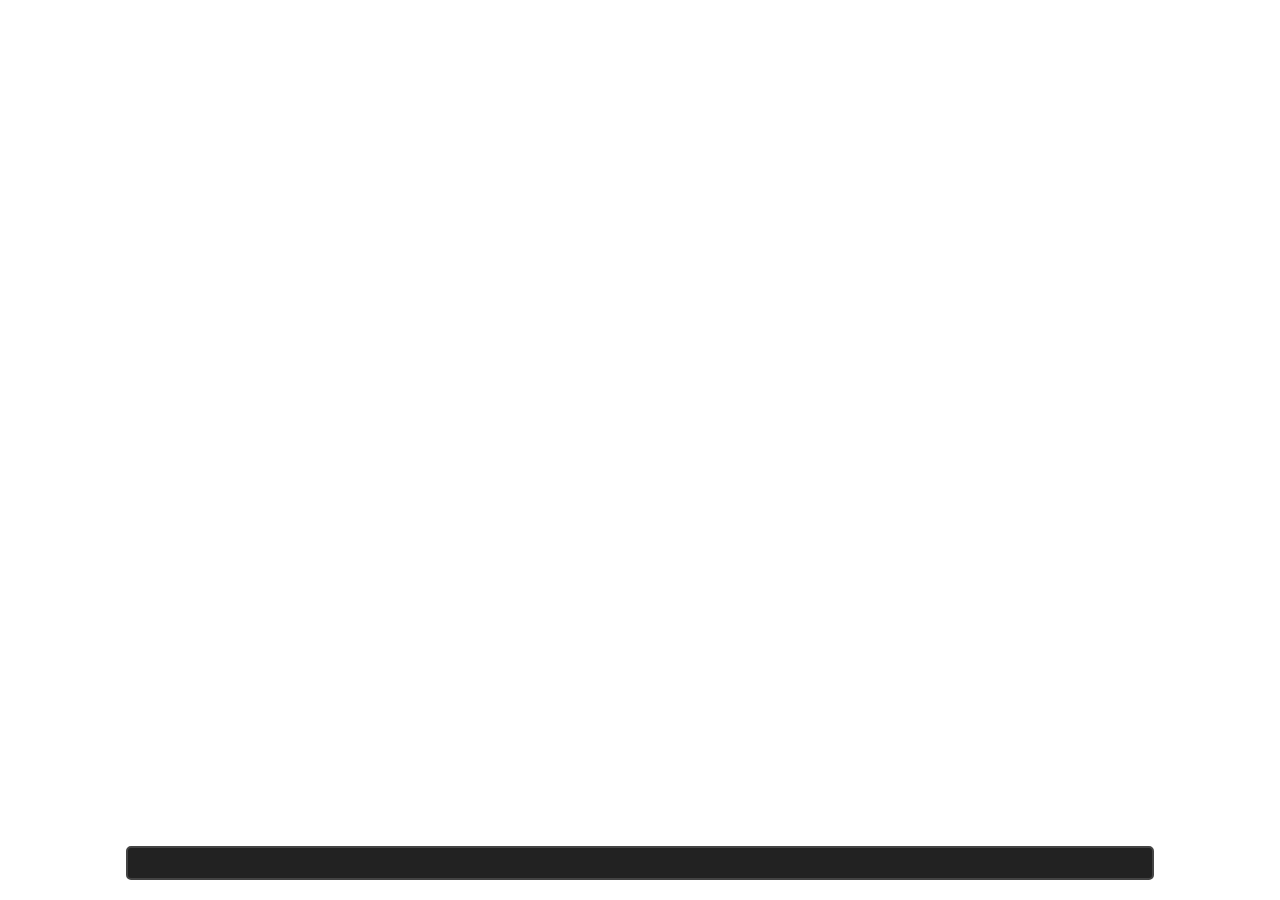
==== loading screen test/loading_screen.html @ 8a5b4e6f "Add files via upload" ====
<!DOCTYPE html>
<html>
<head>
	<meta charset="UTF-8">
	<title>Chargement</title>
	<style>
		body {
			background: url('loading.png') no-repeat center center fixed;
			background-size: cover;
			margin: 0;
			padding: 0;
			overflow: hidden;
			color: white;
			font-family: sans-serif;
			font-size: 20px;
		}
		
		#loading-bar {
			position: absolute;
			bottom: 20px;
			left: 50%;
			transform: translateX(-50%);
			width: 80%;
			height: 30px;
			background-color: #222222;
			border: 2px solid #444444;
			border-radius: 5px;
		}
		
		#loading-progress {
			position: absolute;
			bottom: 22px;
			left: 50%;
			transform: translateX(-50%);
			width: 0;
			height: 26px;
			background-color: white;
			border-radius: 5px;
		}
		
		#loading-text {
			position: absolute;
			top: 50%;
			left: 50%;
			transform: translate(-50%, -50%);
			text-align: center;
		}
	</style>
	<script>
		window.addEventListener('load', function() {
			var progressBar = document.getElementById('loading-progress');
			var textElement = document.getElementById('loading-text');
			var progress = 0;
			var progressInterval = setInterval(function() {
				progress += Math.random() * 10;
				if (progress > 100) {
					progress = 100;
				}
				progressBar.style.width = progress + '%';
				textElement.innerHTML = 'Chargement... ' + Math.round(progress) + '%';
				if (progress >= 100) {
					clearInterval(progressInterval);
				}
			}, 1000);
		});
	</script>
</head>
<body>
	<div id="loading-bar">
		<div id="loading-progress"></div>
	</div>
	<div id="loading-text">Chargement...</div>
	<audio src="soundtrack.mp3" autoplay loop></audio>
</body>
</html>
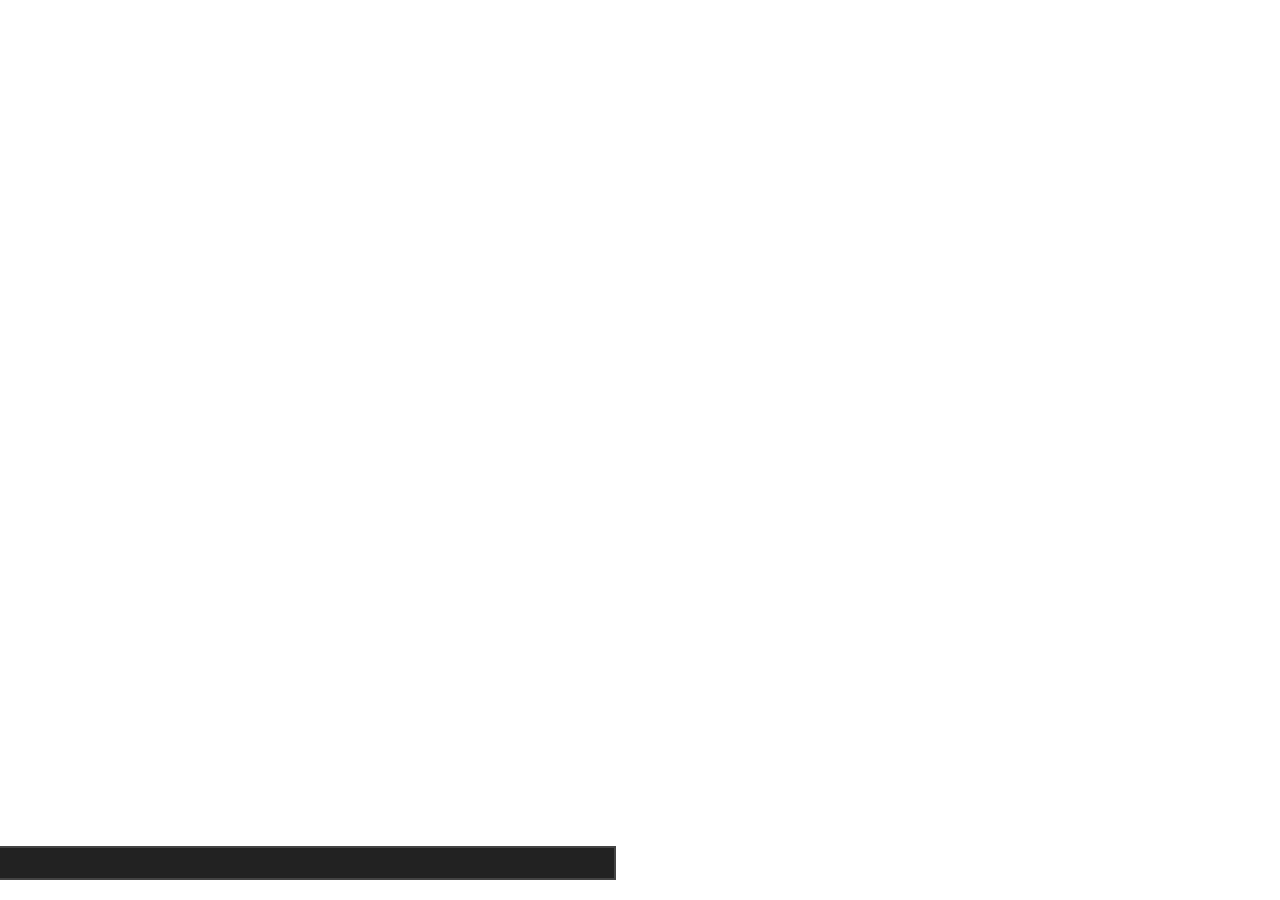
==== commit 148a392a: "Update loading_screen.html" ====
--- a/loading screen test/loading_screen.html
+++ b/loading screen test/loading_screen.html
@@ -24,7 +24,9 @@
 			height: 30px;
 			background-color: #222222;
 			border: 2px solid #444444;
-			border-radius: 5px;
+			border-radius: 0;
+			margin-left: -42%;
+			margin-right: -42%;
 		}
 		
 		#loading-progress {
@@ -35,7 +37,7 @@
 			width: 0;
 			height: 26px;
 			background-color: white;
-			border-radius: 5px;
+			border-radius: 0;
 		}
 		
 		#loading-text {
@@ -44,6 +46,7 @@
 			left: 50%;
 			transform: translate(-50%, -50%);
 			text-align: center;
+			margin-bottom: 40px;
 		}
 	</style>
 	<script>
@@ -70,6 +73,6 @@
 		<div id="loading-progress"></div>
 	</div>
 	<div id="loading-text">Chargement...</div>
-	<audio src="soundtrack.mp3" autoplay loop></audio>
+	<audio src="music.mp3" autoplay loop></audio>
 </body>
-</html>+</html>
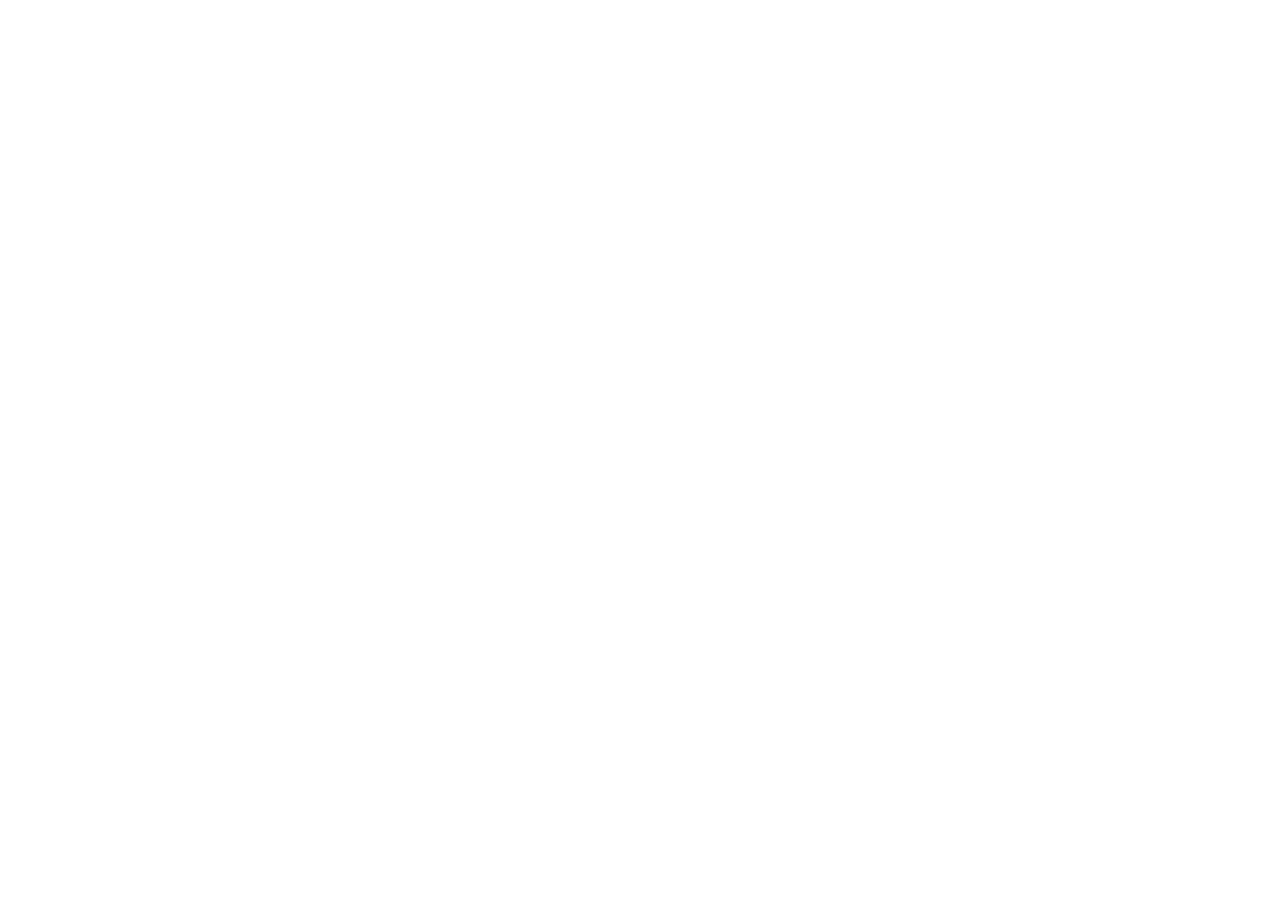
==== commit 423679a9: "Update loading_screen.html" ====
--- a/loading screen test/loading_screen.html
+++ b/loading screen test/loading_screen.html
@@ -1,78 +1,78 @@
 <!DOCTYPE html>
 <html>
 <head>
-	<meta charset="UTF-8">
-	<title>Chargement</title>
-	<style>
+	<title>Chargement ...</title>
+	<style type="text/css">
 		body {
-			background: url('loading.png') no-repeat center center fixed;
-			background-size: cover;
 			margin: 0;
 			padding: 0;
-			overflow: hidden;
+			background-image: url(loading.png);
+			background-size: cover;
+			background-position: center;
+			font-family: Trebuchet MS, sans-serif;
+			font-size: 30px;
 			color: white;
-			font-family: sans-serif;
-			font-size: 20px;
 		}
 		
 		#loading-bar {
 			position: absolute;
-			bottom: 20px;
-			left: 50%;
-			transform: translateX(-50%);
+			bottom: 5%;
+			left: 10%;
 			width: 80%;
-			height: 30px;
-			background-color: #222222;
-			border: 2px solid #444444;
-			border-radius: 0;
-			margin-left: -42%;
-			margin-right: -42%;
+			height: 20px;
+			background-color: #333333;
+			border: 2px solid #1c1c1c;
+			border-radius: 5px;
+			overflow: hidden;
 		}
 		
 		#loading-progress {
-			position: absolute;
-			bottom: 22px;
-			left: 50%;
-			transform: translateX(-50%);
-			width: 0;
-			height: 26px;
+			height: 100%;
 			background-color: white;
-			border-radius: 0;
+			animation-name: loading;
+			animation-duration: 3s;
+			animation-iteration-count: infinite;
+			animation-timing-function: linear;
 		}
 		
-		#loading-text {
-			position: absolute;
-			top: 50%;
-			left: 50%;
-			transform: translate(-50%, -50%);
-			text-align: center;
-			margin-bottom: 40px;
+		@keyframes loading {
+			0% { width: 0%; }
+			100% { width: 100%; }
 		}
 	</style>
-	<script>
-		window.addEventListener('load', function() {
-			var progressBar = document.getElementById('loading-progress');
-			var textElement = document.getElementById('loading-text');
-			var progress = 0;
-			var progressInterval = setInterval(function() {
-				progress += Math.random() * 10;
-				if (progress > 100) {
-					progress = 100;
-				}
-				progressBar.style.width = progress + '%';
-				textElement.innerHTML = 'Chargement... ' + Math.round(progress) + '%';
-				if (progress >= 100) {
-					clearInterval(progressInterval);
-				}
-			}, 1000);
-		});
-	</script>
 </head>
 <body>
 	<div id="loading-bar">
 		<div id="loading-progress"></div>
 	</div>
-	<div id="loading-text">Chargement...</div>
-	<audio src="music.mp3" autoplay loop></audio>
+	<script>
+		window.onload = function() {
+			var loadingProgress = document.getElementById("loading-progress");
+			var loadingBar = document.getElementById("loading-bar");
+			var loadingText = document.getElementsByTagName("body")[0];
+			
+			function updateLoadingScreen(percent) {
+				loadingProgress.style.width = percent + "%";
+				
+				if (percent == 100) {
+					loadingText.innerHTML = "Arrivée sur le front.";
+				} else {
+					loadingText.innerHTML = "Déploiement ...";
+				}
+			}
+			
+			var progress = 0;
+			var interval = setInterval(function() {
+				progress += Math.floor(Math.random() * 10) + 1;
+				
+				if (progress > 100) {
+					progress = 100;
+					clearInterval(interval);
+				}
+				
+				updateLoadingScreen(progress);
+			}, 500);
+		};
+	</script>
 </body>
 </html>
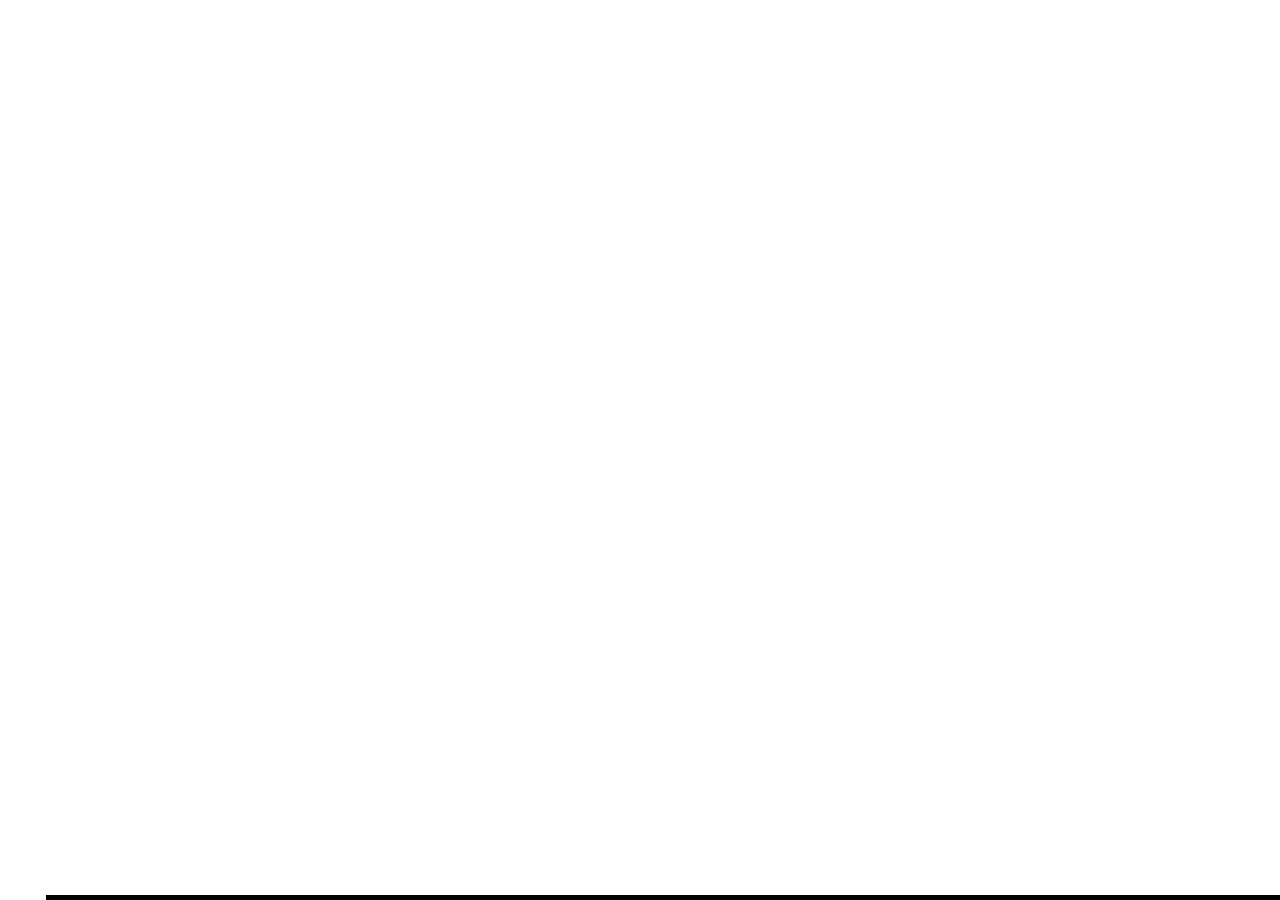
==== commit 39aa3d8c: "Update loading_screen.html" ====
--- a/loading screen test/loading_screen.html
+++ b/loading screen test/loading_screen.html
@@ -1,78 +1,60 @@
 <!DOCTYPE html>
 <html>
 <head>
-	<title>Chargement ...</title>
-	<style type="text/css">
+	<meta charset="UTF-8">
+	<title>Écran de chargement</title>
+	<style>
 		body {
-			margin: 0;
-			padding: 0;
-			background-image: url(loading.png);
+			background-image: url("loading.png");
 			background-size: cover;
 			background-position: center;
-			font-family: Trebuchet MS, sans-serif;
-			font-size: 30px;
-			color: white;
+			background-repeat: no-repeat;
+			background-attachment: fixed;
 		}
-		
 		#loading-bar {
 			position: absolute;
-			bottom: 5%;
-			left: 10%;
-			width: 80%;
-			height: 20px;
-			background-color: #333333;
-			border: 2px solid #1c1c1c;
-			border-radius: 5px;
-			overflow: hidden;
+			bottom: 0;
+			right: 0;
+			height: 5px;
+			width: 100%;
+			background-color: black;
+			border-radius: 0;
 		}
-		
-		#loading-progress {
-			height: 100%;
+		#progress-bar {
+			height: 5px;
 			background-color: white;
-			animation-name: loading;
-			animation-duration: 3s;
-			animation-iteration-count: infinite;
-			animation-timing-function: linear;
+			border-radius: 0;
 		}
-		
-		@keyframes loading {
-			0% { width: 0%; }
-			100% { width: 100%; }
+		#loading-text {
+			position: absolute;
+			bottom: 10px;
+			right: 10px;
+			color: white;
+			font-family: Courier New;
+			font-size: 30px;
 		}
 	</style>
 </head>
 <body>
+	<audio src="soundtrack.mp3" autoplay loop></audio>
 	<div id="loading-bar">
-		<div id="loading-progress"></div>
+		<div id="progress-bar"></div>
 	</div>
+	<div id="loading-text">Chargement ...</div>
+
 	<script>
-		window.onload = function() {
-			var loadingProgress = document.getElementById("loading-progress");
-			var loadingBar = document.getElementById("loading-bar");
-			var loadingText = document.getElementsByTagName("body")[0];
-			
-			function updateLoadingScreen(percent) {
-				loadingProgress.style.width = percent + "%";
-				
-				if (percent == 100) {
-					loadingText.innerHTML = "Arrivée sur le front.";
-				} else {
-					loadingText.innerHTML = "Déploiement ...";
-				}
+		var progressBar = document.getElementById("progress-bar");
+		var loadingText = document.getElementById("loading-text");
+		var progress = 0;
+		var interval = setInterval(function() {
+			progress += Math.random() * 5;
+			if (progress > 100) {
+				progress = 100;
+				loadingText.innerHTML = "Arrivée sur le front.";
+				clearInterval(interval);
 			}
-			
-			var progress = 0;
-			var interval = setInterval(function() {
-				progress += Math.floor(Math.random() * 10) + 1;
-				
-				if (progress > 100) {
-					progress = 100;
-					clearInterval(interval);
-				}
-				
-				updateLoadingScreen(progress);
-			}, 500);
-		};
+			progressBar.style.width = progress + "%";
+		}, 500);
 	</script>
 </body>
 </html>
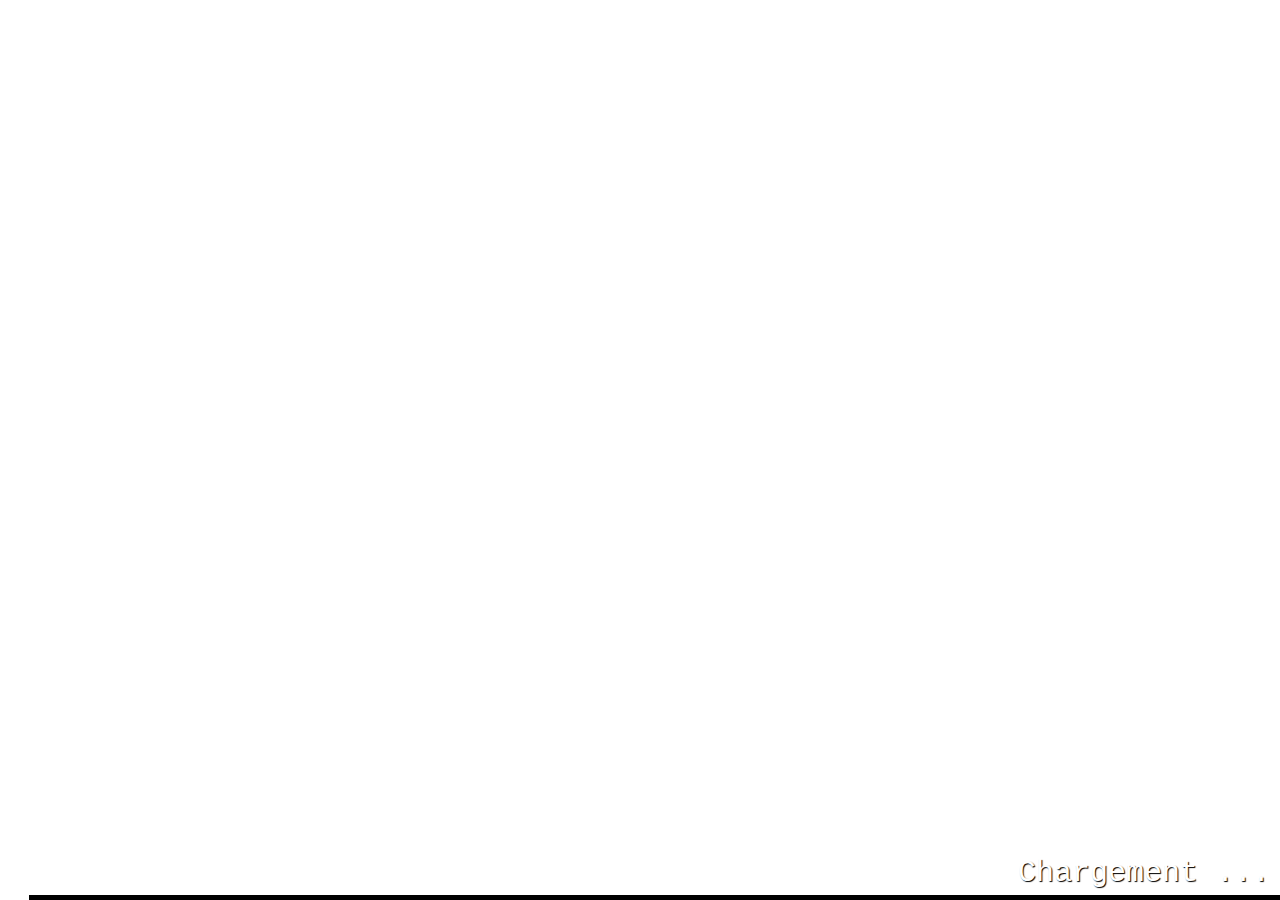
==== commit 65f705b4: "Update loading_screen.html" ====
--- a/loading screen test/loading_screen.html
+++ b/loading screen test/loading_screen.html
@@ -32,6 +32,7 @@
 			color: white;
 			font-family: Courier New;
 			font-size: 30px;
+			text-shadow: 1px 1px 1px black;
 		}
 	</style>
 </head>
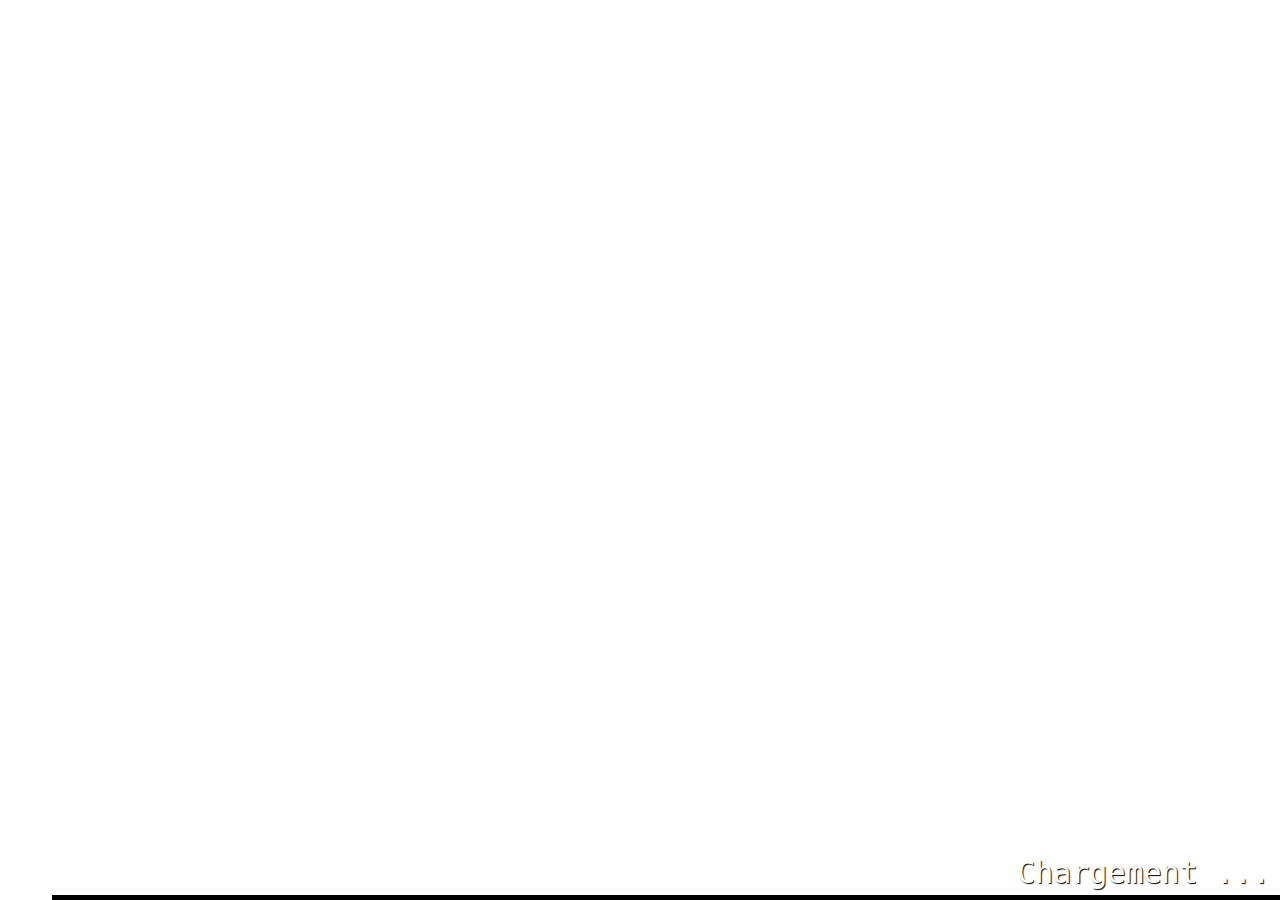
==== commit 39916004: "Update loading_screen.html" ====
--- a/loading screen test/loading_screen.html
+++ b/loading screen test/loading_screen.html
@@ -4,6 +4,10 @@
 	<meta charset="UTF-8">
 	<title>Écran de chargement</title>
 	<style>
+		@font-face {
+			font-family: 'Typewriter';
+			src: url('typewriter.ttf');
+		}
 		body {
 			background-image: url("loading.png");
 			background-size: cover;
@@ -30,7 +34,7 @@
 			bottom: 10px;
 			right: 10px;
 			color: white;
-			font-family: Courier New;
+			font-family: 'Typewriter', monospace;
 			font-size: 30px;
 			text-shadow: 1px 1px 1px black;
 		}
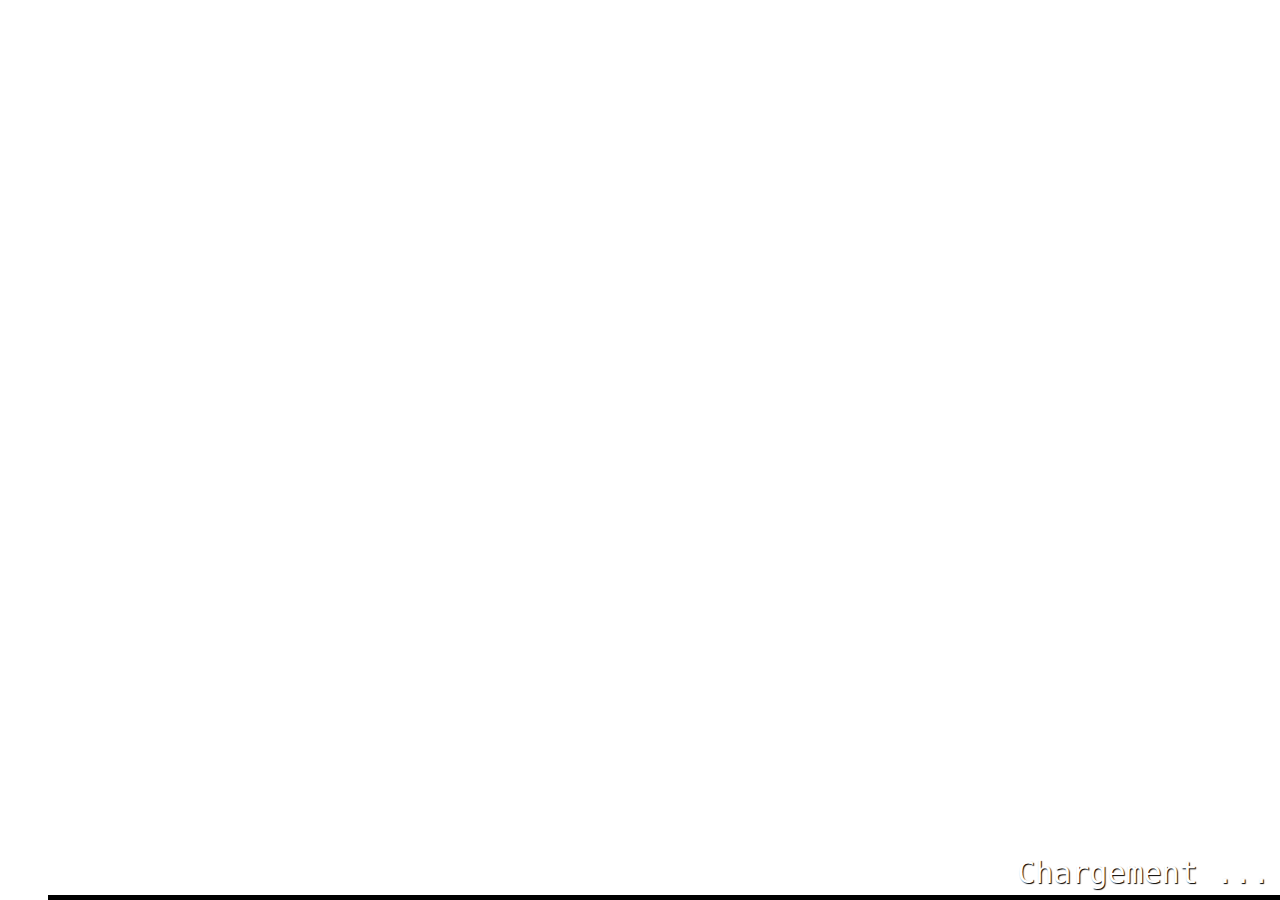
==== commit b2ab8d6e: "Update loading_screen.html" ====
--- a/loading screen test/loading_screen.html
+++ b/loading screen test/loading_screen.html
@@ -6,7 +6,7 @@
 	<style>
 		@font-face {
 			font-family: 'Typewriter';
-			src: url('typewriter.ttf');
+			src: url('path/to/typewriter.ttf');
 		}
 		body {
 			background-image: url("loading.png");
